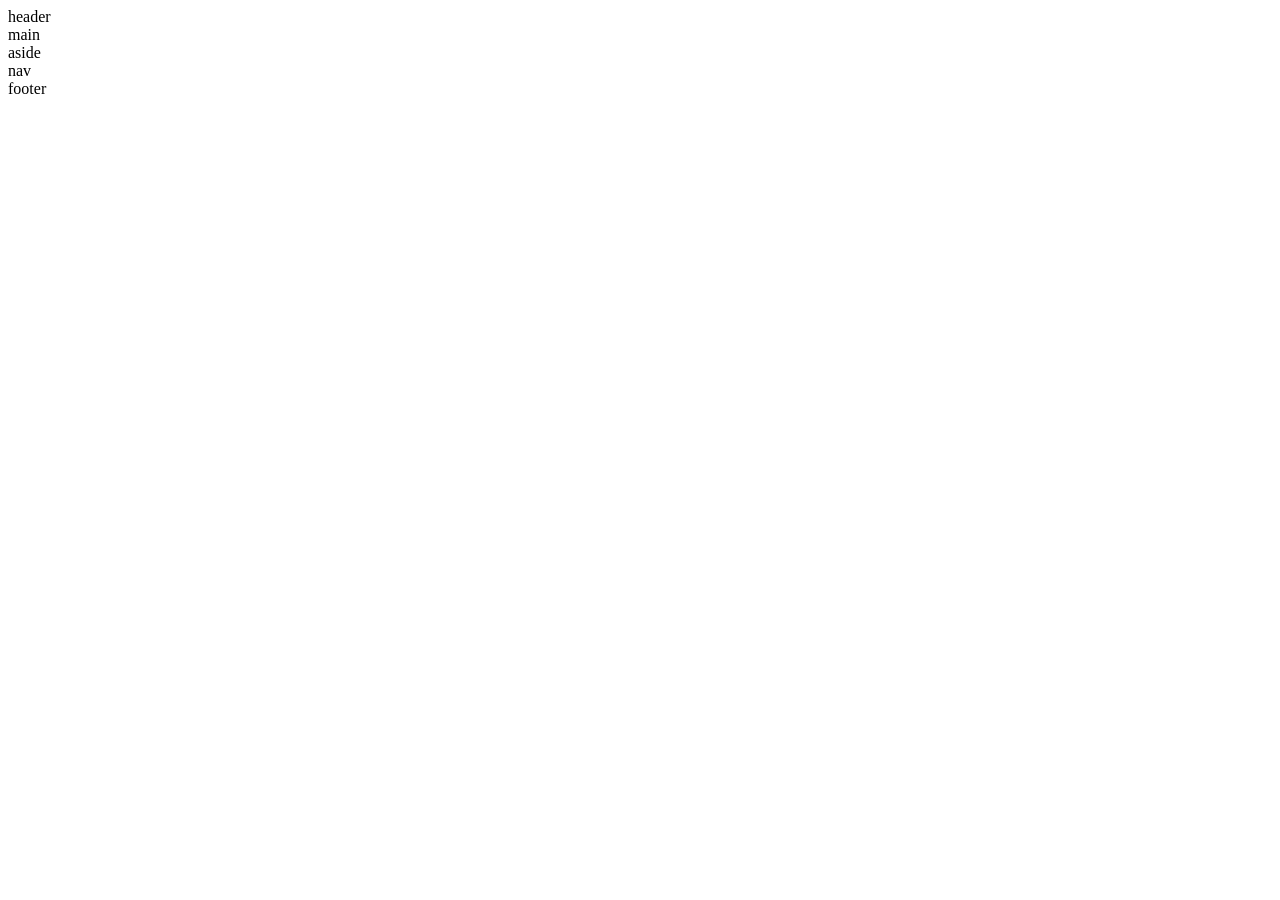
==== ics/index.html @ 57a0d290 "まずHTMLを書きます" ====
<!DOCTYPE html>
<html lang="en">

<head>
  <meta charset="UTF-8">
  <meta name="viewport" content="width=device-width, initial-scale=1.0">
  <title>Document</title>
</head>

<body>
  <div class="container">
    <header class="header">header</header>
    <main class="main">main</main>
    <aside class="asaid">aside</aside>
    <nav class="nav">nav</nav>
    <footer class="footer">footer</footer>
  </div>
</body>

</html>
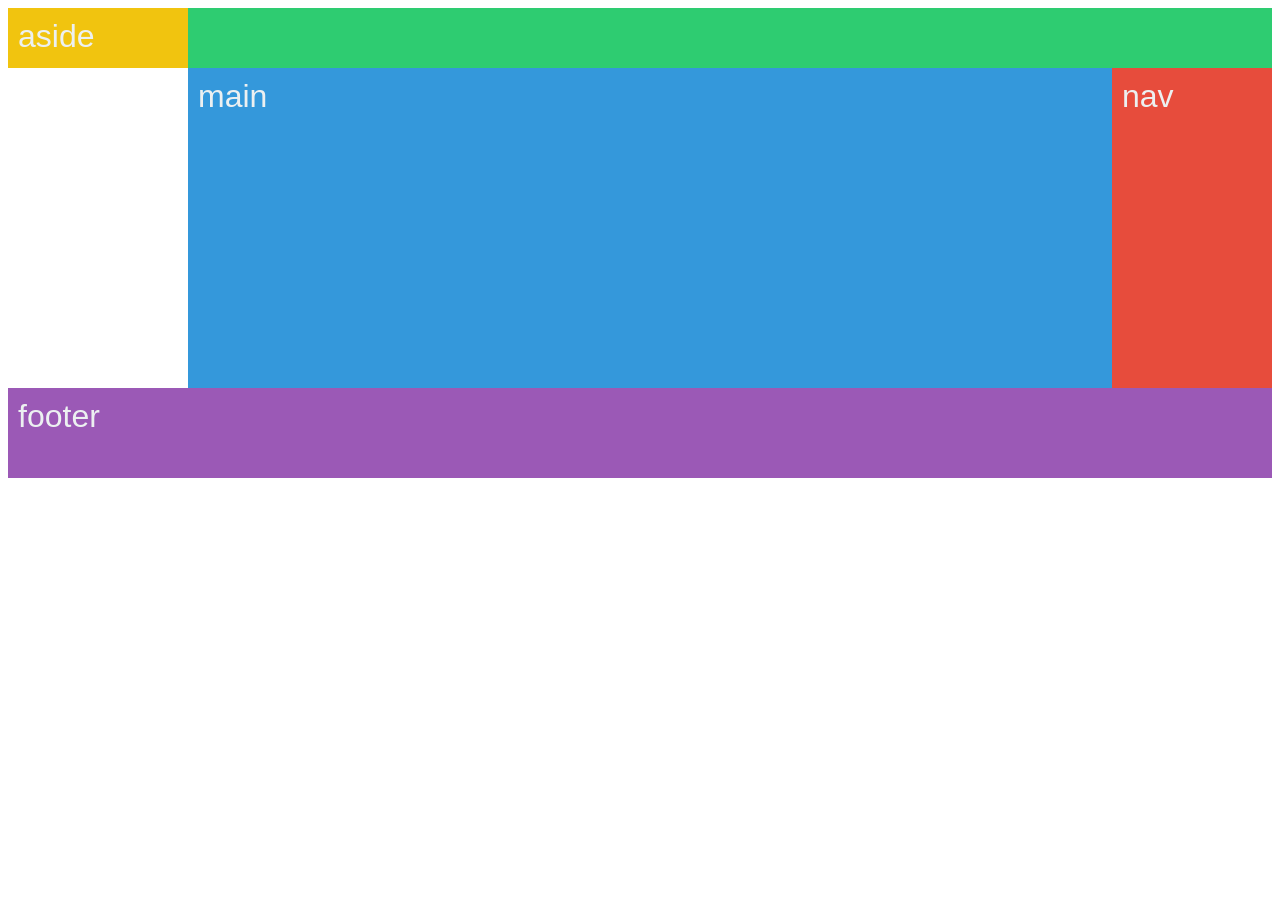
==== commit 5f81894d: "最終仕上げ完了" ====
--- a/ics/index.html
+++ b/ics/index.html
@@ -5,13 +5,14 @@
   <meta charset="UTF-8">
   <meta name="viewport" content="width=device-width, initial-scale=1.0">
   <title>Document</title>
+  <link rel="stylesheet" href="style.css">
 </head>
 
 <body>
   <div class="container">
     <header class="header">header</header>
     <main class="main">main</main>
-    <aside class="asaid">aside</aside>
+    <aside class="aside">aside</aside>
     <nav class="nav">nav</nav>
     <footer class="footer">footer</footer>
   </div>
--- a/ics/style.css
+++ b/ics/style.css
@@ -0,0 +1,79 @@
+/* 見た目調整 */
+body {
+  /* フォントの種類を指定 */
+  font-family: sans-serif;
+}
+
+.container {
+  color: #ecf0f1;
+  font-size: 2rem;
+}
+
+.container > * {
+  padding: 10px;
+}
+
+.header {
+  background-color: #2ecc71;
+}
+
+.main {
+  background-color: #3498db;
+  height: 300px;
+}
+
+.aside {
+  background-color: #f1c40f;
+}
+
+.nav {
+  background-color: #e74c3c;
+}
+
+.footer {
+  background-color: #9b59b6;
+}
+
+/* ====================
+  グリッドコンテナ
+==================== */
+.container {
+  display: grid;
+  grid-template-columns: 180px 1fr 160px;
+  grid-template-rows: 60px 1fr 90px;
+}
+
+.header {
+  grid-column-start: 1;
+  grid-column-end: 4;
+  grid-row-start: 1;
+  grid-row-end: auto;
+}
+
+.main {
+  grid-column-start: 2;
+  grid-column-end: auto;
+  grid-row-start: 2;
+  grid-row-end: auto;
+}
+
+.aside {
+  grid-column-start: 1;
+  grid-column-end: auto;
+  grid-row-start: 1;
+  grid-row-end: auto;
+}
+
+.nav {
+  grid-column-start: 3;
+  grid-column-end: auto;
+  grid-row-start: 2;
+  grid-row-end: auto;
+}
+
+.footer {
+  grid-column-start: 1;
+  grid-column-end: 4;
+  grid-row-start: 3;
+  grid-row-end: auto;
+}
